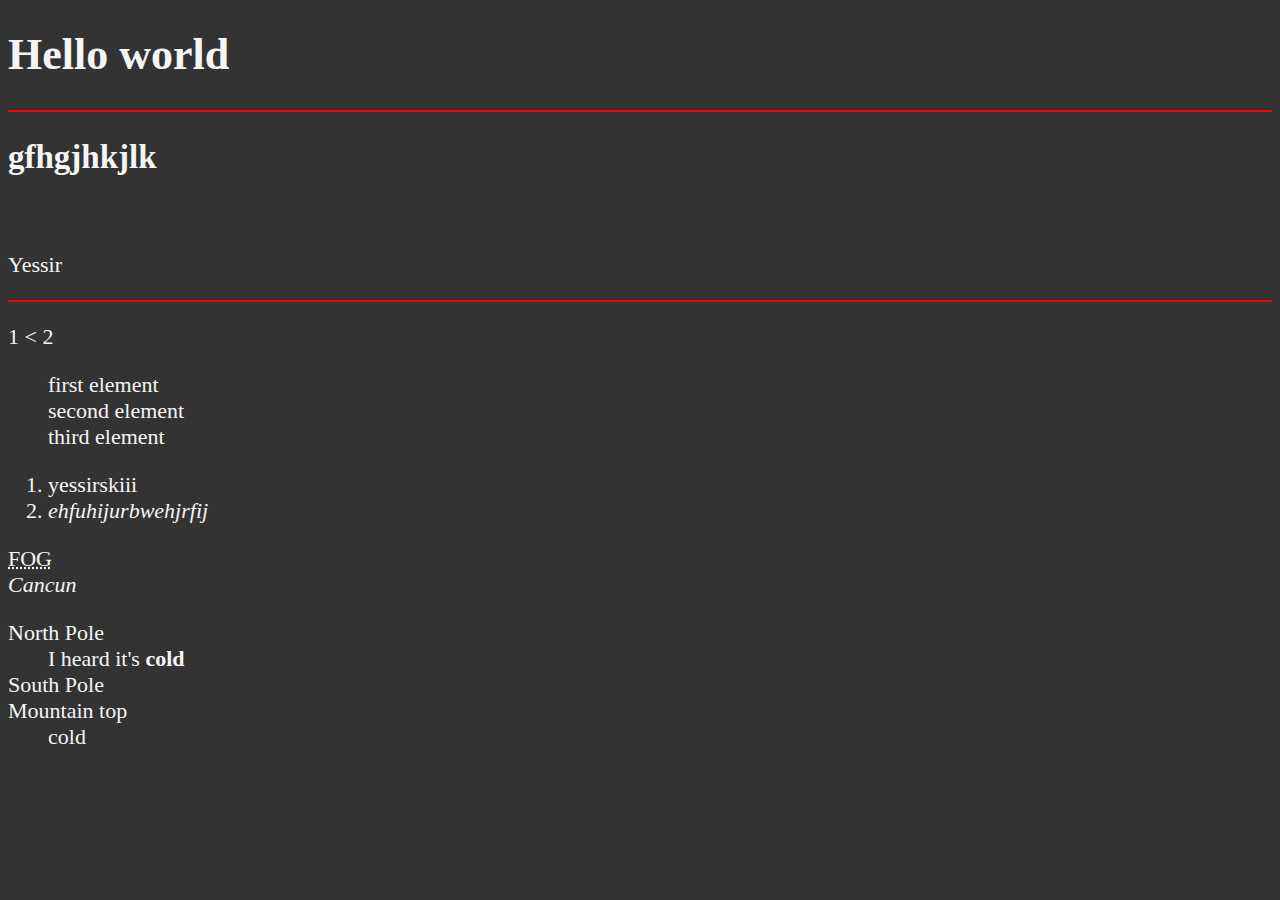
==== index.html @ 2ed8eaf2 "first commmit" ====
<!DOCTYPE html>
<html lang="en">
  
  <head>
    <meta charset="UTF-8">
    <meta name="author" content="Shun Odaki">
    <meta name="description" content="This age contains all the things i am learning how to create
     build a web">
    <title>My first web page </title>
    <link rel="icon" href="donut_logo copy.jpg" type="image/x-icon">
    <link rel="stylesheet" href="style.css" type="text/css">
  </head>

  <body>
    <h1>Hello world</h1>
    <hr>
    <h2>gfhgjhkjlk</h2>
    <br>
    <p>Yessir</p>
  </body>

  <hr>
  <p>
    1 &lt; 2
  </p>
  <ul>
    <li>first element</li>
    <li>second element</li>
    <li>third element</li>
  </ul>
  <ol>
    <li>yessirskiii</li>
    <li><address>ehfuhijurbwehjrfij</address></li>
  </ol>

  <!-- ksuvbwoubvwoeio -->
  <abbr title="Fear of God">FOG</abbr>
  <address>Cancun</address>

  <dl>
    <dt>North Pole</dt>
    <dd>I heard it's <strong>cold</strong></dd>
    <dt>South Pole</dt>
    <dt>Mountain top</dt>
    <dd>cold</dd>
  </dl>

</html>
---- style.css ----
html {
  font-size: 22px
}

body {
  background-color: #333;
  color: whitesmoke;
}

hr {
  height: 2px;
    background-color: #ff0000;
    border:none;
}

ul {
  list-style-type: none;
}
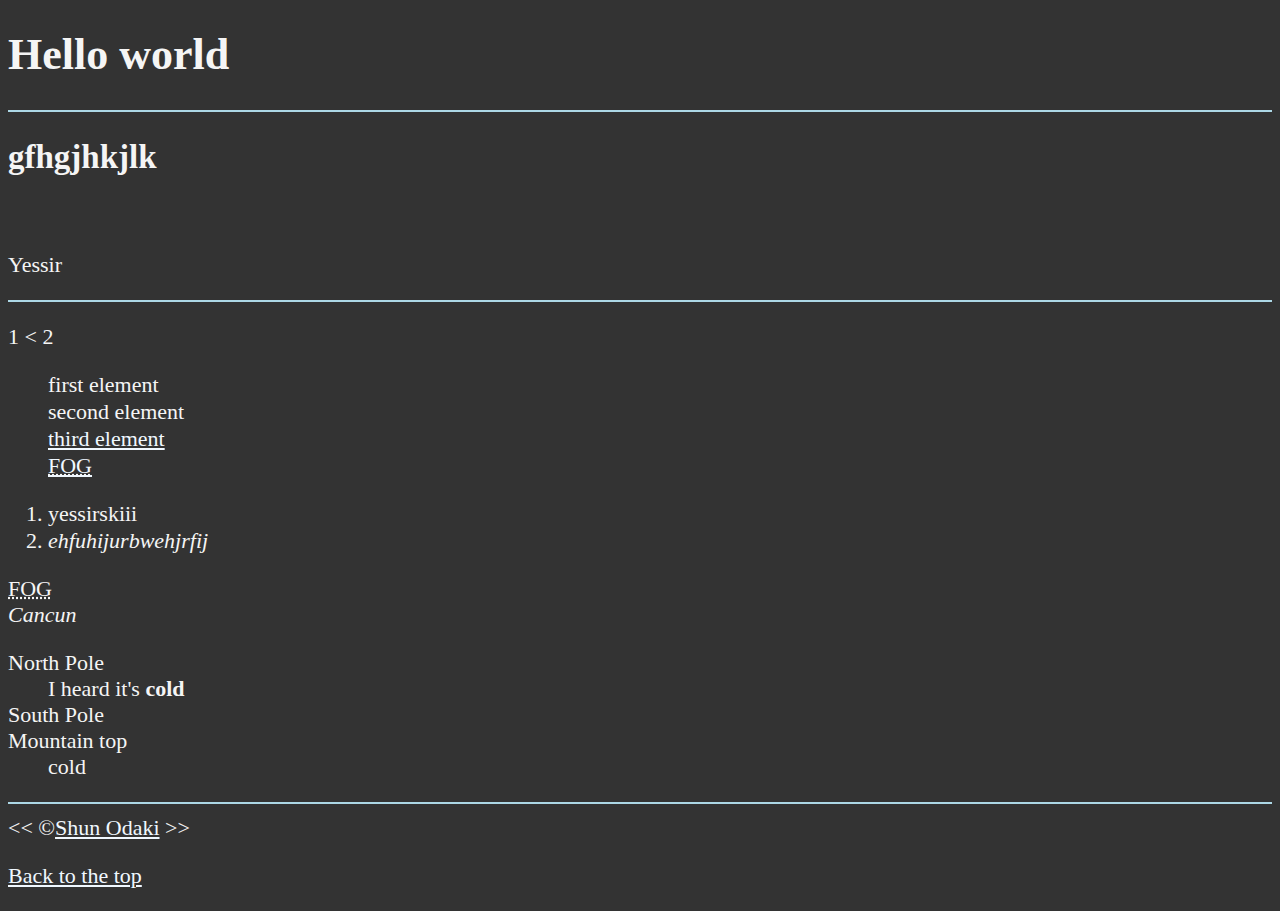
==== commit ef8da490: "link HTML" ====
--- a/index.html
+++ b/index.html
@@ -7,7 +7,7 @@
     <meta name="description" content="This age contains all the things i am learning how to create
      build a web">
     <title>My first web page </title>
-    <link rel="icon" href="donut_logo copy.jpg" type="image/x-icon">
+    <link rel="icon" href="../img/donut_logo copy.jpg" type="image/x-icon">
     <link rel="stylesheet" href="style.css" type="text/css">
   </head>
 
@@ -26,7 +26,11 @@
   <ul>
     <li>first element</li>
     <li>second element</li>
-    <li>third element</li>
+    <a href="https://sabe.io/blog/html-remove-bullets-unordered-lists#:~:text=To%20remove%20the%20bullets%2C%20we%20can%20set%20the%20list,style%2Dtype%20property%20to%20none%20."><li>third element</li></a>
+    <li><abbr title="Fear of God"><a href="https://fearofgod.com/" target="_blank"
+      >
+      FOG
+    </a></abbr></li>
   </ul>
   <ol>
     <li>yessirskiii</li>
@@ -45,4 +49,11 @@
     <dd>cold</dd>
   </dl>
 
+  <hr>
+  &lt;&lt; &copy;<a href="about.html">Shun Odaki</a> &gt;&gt;
+
+  <p><a href="#">Back to the top</ahref></p>
+  
+
+    
 </html>--- a/style.css
+++ b/style.css
@@ -9,10 +9,27 @@
 
 hr {
   height: 2px;
-    background-color: #ff0000;
+    background-color: lightblue;
     border:none;
 }
 
 ul {
   list-style-type: none;
+  
+}
+li {
+  margin-bottom: 1px;;
+}
+
+a {
+  color: aliceblue;
+
+}
+
+a:visited {
+  color: lightgrey;
+}
+
+a:hover, a:active {
+  color: #eee;
 }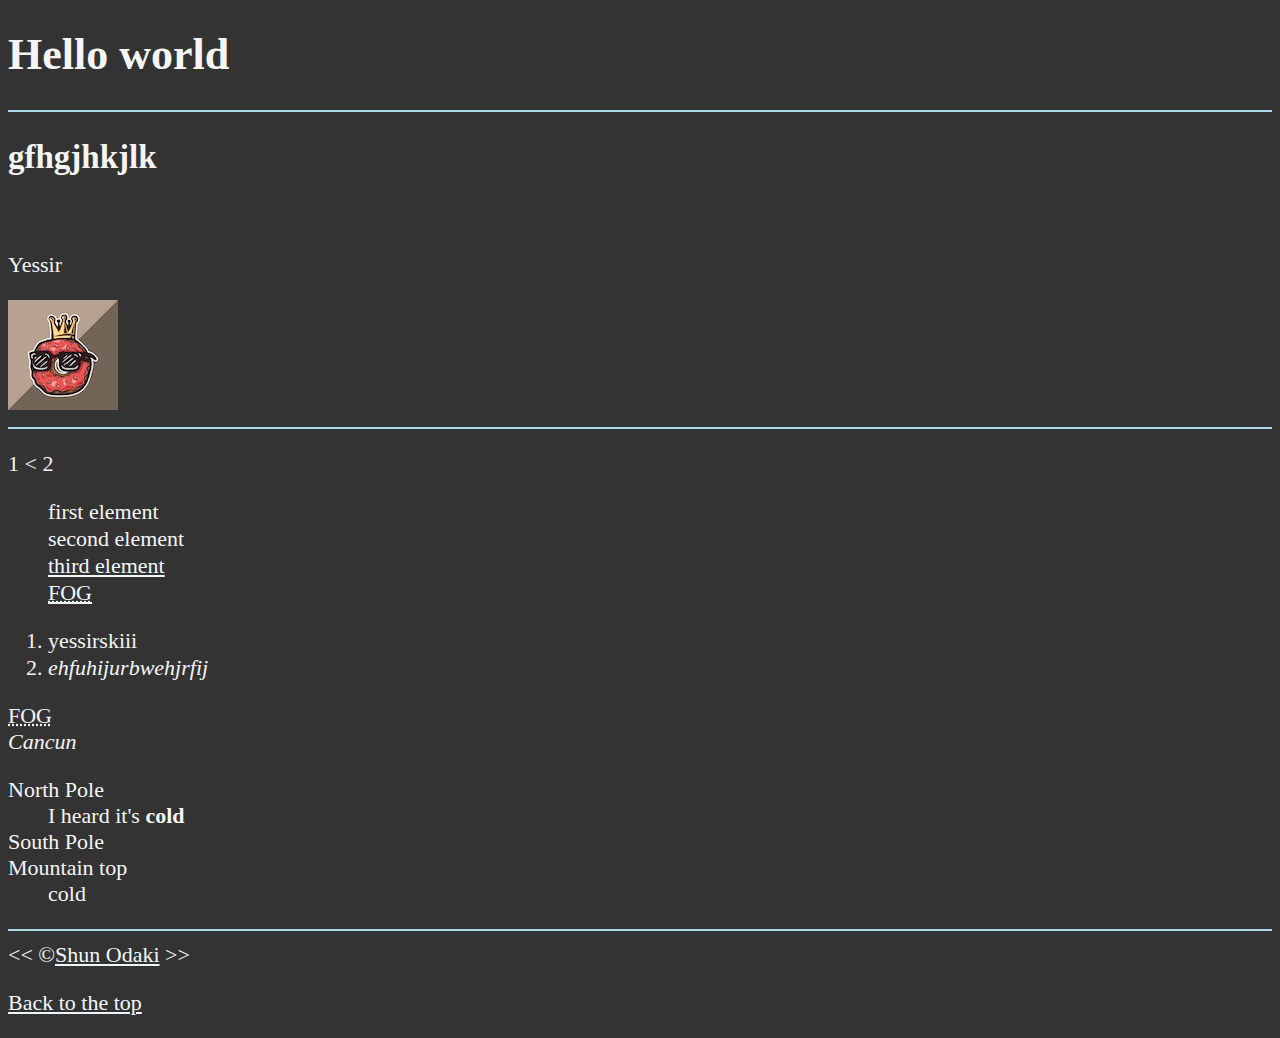
==== commit 1f5c85c4: "added image" ====
--- a/index.html
+++ b/index.html
@@ -17,7 +17,9 @@
     <h2>gfhgjhkjlk</h2>
     <br>
     <p>Yessir</p>
-  </body>
+    <img src="../img/donut_logo copy.jpg" alt="Donut logo" title="I need some donuts"> </img>
+
+  
 
   <hr>
   <p>
@@ -53,7 +55,8 @@
   &lt;&lt; &copy;<a href="about.html">Shun Odaki</a> &gt;&gt;
 
   <p><a href="#">Back to the top</ahref></p>
-  
 
-    
+
+
+  </body>
 </html>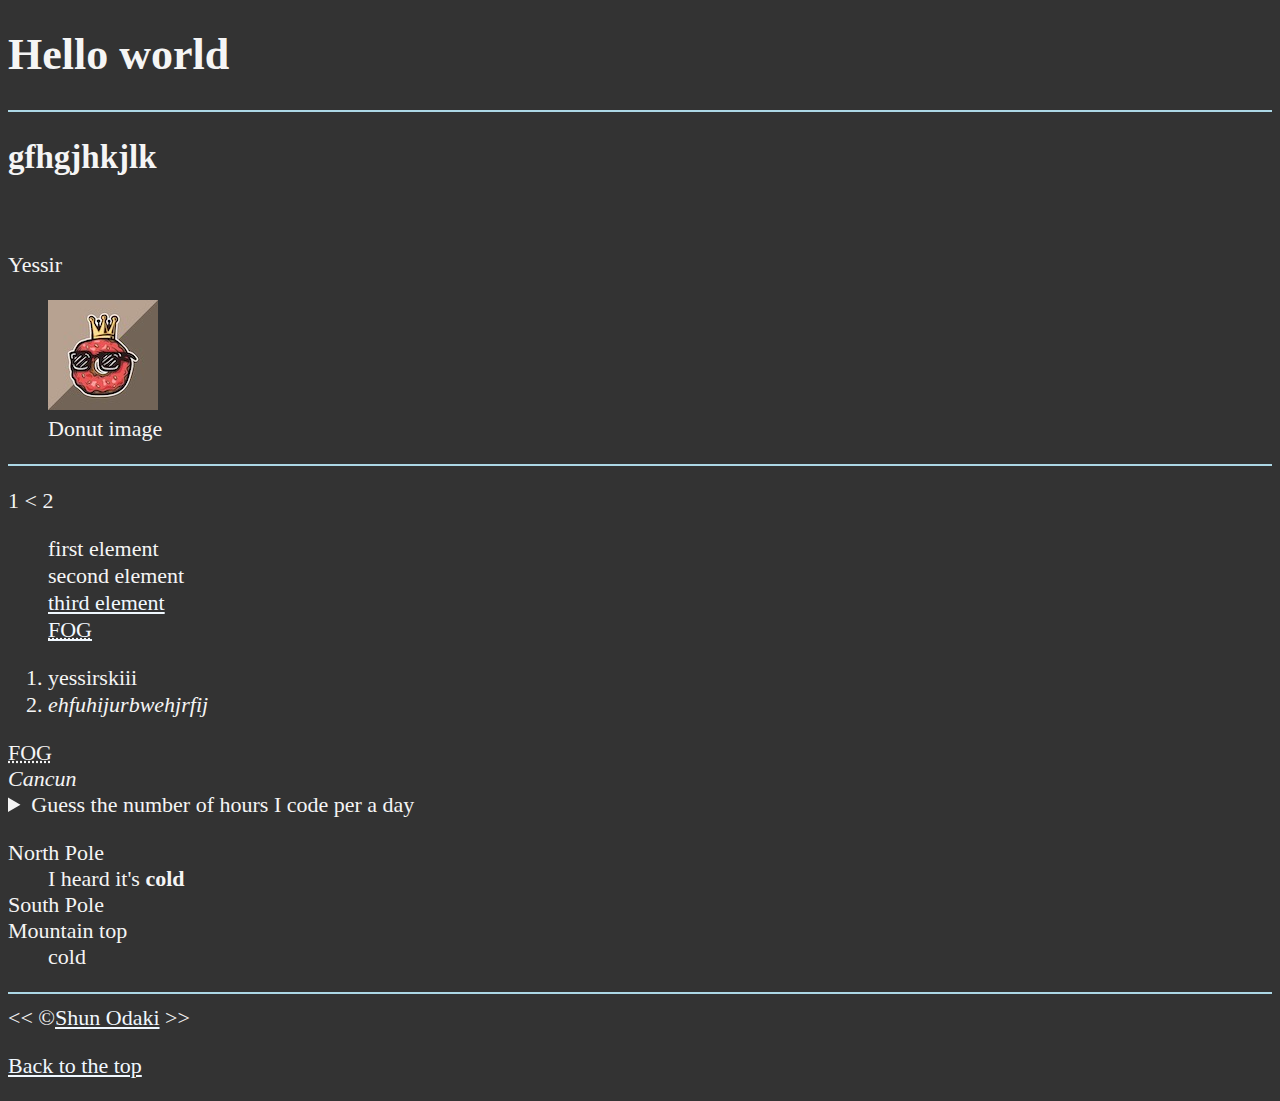
==== commit 12eb4ce4: "semantic tags" ====
--- a/index.html
+++ b/index.html
@@ -12,49 +12,70 @@
   </head>
 
   <body>
-    <h1>Hello world</h1>
+    <header><h1>Hello world</h1></header>
+    
+    <main>
+      <hr>
+      <h2>gfhgjhkjlk</h2>
+      <br>
+      <p>Yessir</p>
+      <figure>
+        <img src="../img/donut_logo copy.jpg" alt="Donut logo" title="I need some donuts" />
+        <figcaption>Donut image</figcaption>
+      </figure>
+
+    
+
     <hr>
-    <h2>gfhgjhkjlk</h2>
-    <br>
-    <p>Yessir</p>
-    <img src="../img/donut_logo copy.jpg" alt="Donut logo" title="I need some donuts"> </img>
+    <p>
+      1 &lt; 2
+    </p>
+    
+    <ul>
+      <li>first element</li>
+      <li>second element</li>
+      <a href="https://sabe.io/blog/html-remove-bullets-unordered-lists#:~:text=To%20remove%20the%20bullets%2C%20we%20can%20set%20the%20list,style%2Dtype%20property%20to%20none%20."><li>third element</li></a>
+      <li><abbr title="Fear of God"><a href="https://fearofgod.com/" target="_blank"
+        >
+        FOG
+      </a></abbr></li>
+    </ul>
+    <ol>
+      <li>yessirskiii</li>
+      <li><address>ehfuhijurbwehjrfij</address></li>
+    </ol>
 
+    <!-- ksuvbwoubvwoeio -->
+    <abbr title="Fear of God">FOG</abbr>
+    <address>Cancun</address>
+
+    <aside>
+      <details>
+        <summary>Guess the number of hours I code per a day</summary>
+        <p>I start at <time datetime="08:00">8 am</time> and I write code for <time datetime="PT3H">3 hours</time>  every day</p>
+      </details>
+
+    </aside>
+
+    <section>
+      <dl>
+        <dt>North Pole</dt>
+        <dd>I heard it's <strong>cold</strong></dd>
+        <dt>South Pole</dt>
+        <dt>Mountain top</dt>
+        <dd>cold</dd>
+      </dl>
+    </section>
+  </main>
+
+  <footer>
+    <hr>
+    &lt;&lt; &copy;<a href="about.html">Shun Odaki</a> &gt;&gt;
+    
+    <p><a href="#">Back to the top</ahref>
+    </p>
+  </footer>
   
-
-  <hr>
-  <p>
-    1 &lt; 2
-  </p>
-  <ul>
-    <li>first element</li>
-    <li>second element</li>
-    <a href="https://sabe.io/blog/html-remove-bullets-unordered-lists#:~:text=To%20remove%20the%20bullets%2C%20we%20can%20set%20the%20list,style%2Dtype%20property%20to%20none%20."><li>third element</li></a>
-    <li><abbr title="Fear of God"><a href="https://fearofgod.com/" target="_blank"
-      >
-      FOG
-    </a></abbr></li>
-  </ul>
-  <ol>
-    <li>yessirskiii</li>
-    <li><address>ehfuhijurbwehjrfij</address></li>
-  </ol>
-
-  <!-- ksuvbwoubvwoeio -->
-  <abbr title="Fear of God">FOG</abbr>
-  <address>Cancun</address>
-
-  <dl>
-    <dt>North Pole</dt>
-    <dd>I heard it's <strong>cold</strong></dd>
-    <dt>South Pole</dt>
-    <dt>Mountain top</dt>
-    <dd>cold</dd>
-  </dl>
-
-  <hr>
-  &lt;&lt; &copy;<a href="about.html">Shun Odaki</a> &gt;&gt;
-
-  <p><a href="#">Back to the top</ahref></p>
 
 
 
--- a/style.css
+++ b/style.css
@@ -1,3 +1,8 @@
+header {
+  display: fixed;
+}
+
+
 html {
   font-size: 22px
 }
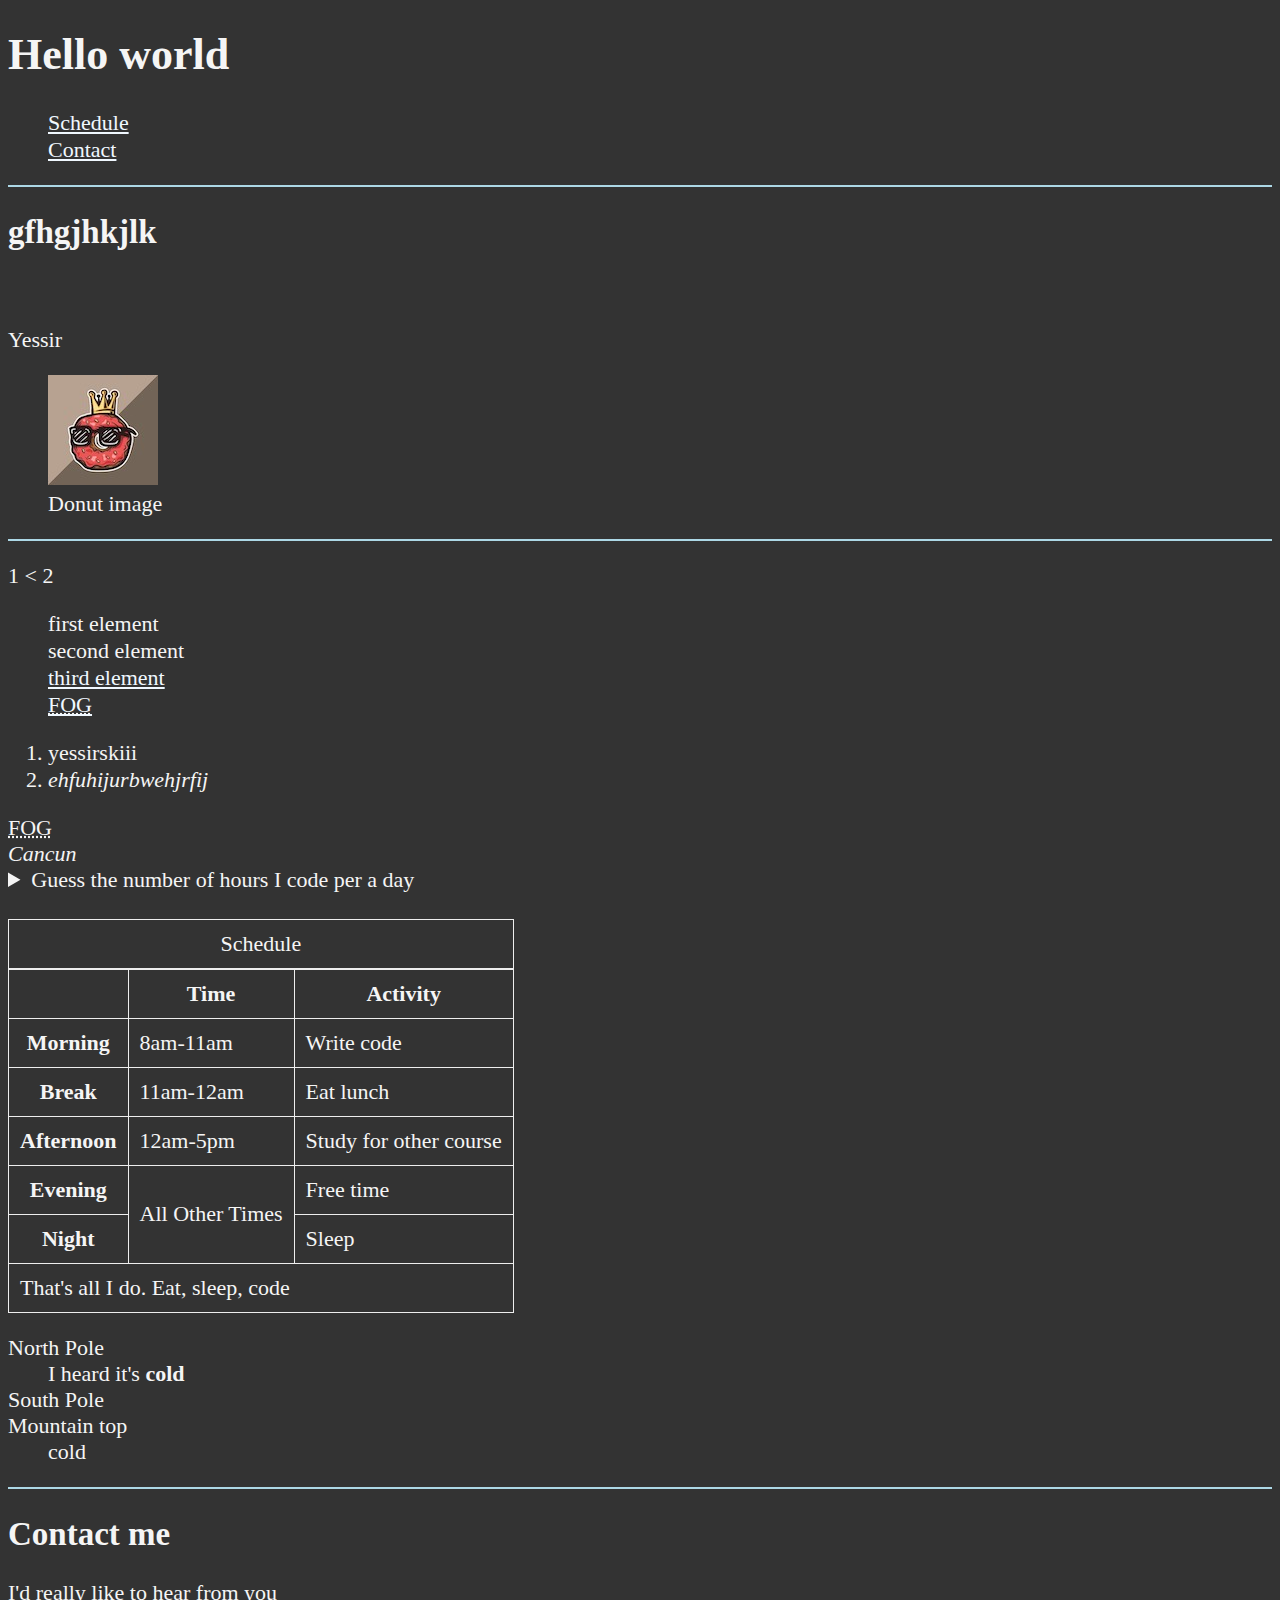
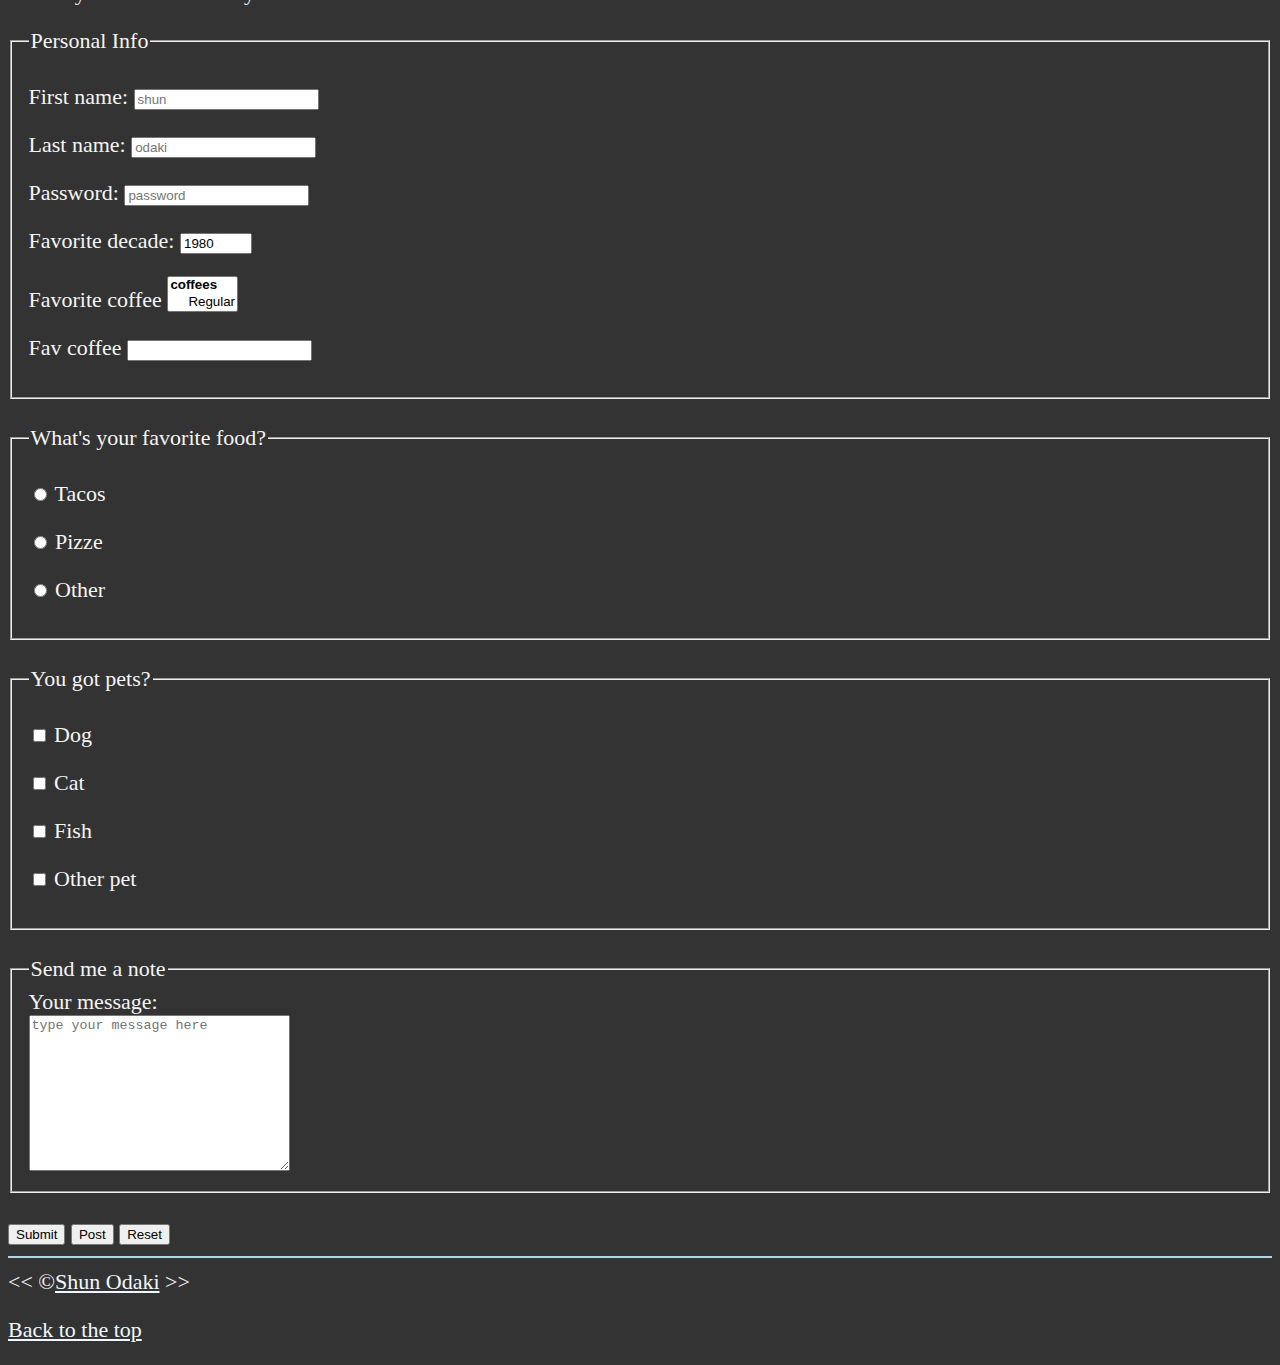
==== commit 46699af8: "started css tutorial" ====
--- a/index.html
+++ b/index.html
@@ -12,7 +12,20 @@
   </head>
 
   <body>
-    <header><h1>Hello world</h1></header>
+    <header><h1>Hello world</h1>
+      <nav>
+        <ul>
+          <li>
+            <a href="#mySchedule">Schedule</a>
+          </li>
+          <li>
+            <a href="#contact">Contact</a>
+          </li>
+        </ul>
+        
+
+      </nav>
+    </header>
     
     <main>
       <hr>
@@ -54,8 +67,55 @@
         <summary>Guess the number of hours I code per a day</summary>
         <p>I start at <time datetime="08:00">8 am</time> and I write code for <time datetime="PT3H">3 hours</time>  every day</p>
       </details>
-
     </aside>
+
+    <br>
+    <table>
+      <caption id="mySchedule">Schedule</caption>
+      <thead>
+        <tr>
+          <th>&nbsp;</th>
+          <th scope="col">Time</th>
+          <th scope="col">Activity</th>
+        </tr>
+      </thead>
+      <tr>
+        <th scope="row">Morning</th>
+        <td>
+          <time datetime="08:00">8am</time>-<time datetime="11:00">11am</time>
+          <td>Write code</td>
+        </td>
+      </tr>
+      <tr>
+        <th scope="row">Break</th>
+        <td>
+          <time datetime="11:00">11am</time>-<time datetime="12:00">12am</time>
+        <td>Eat lunch</td>
+        </td>
+      </tr>
+      <tr>
+        <th scope="row">Afternoon</th>
+        <td>
+          <time datetime="12:00">12am</time>-<time datetime="17:00">5pm</time>
+        <td>Study for other course</td>
+        </td>
+      </tr>
+      <tr>
+        <th scope="row">Evening</th>
+        <td rowspan="2">All Other Times</td>
+        <td>Free time</td>
+      </tr>
+      <tr>
+        <th scope="row">Night</th>
+        <td>Sleep</td>
+      </tr>
+      <tfoot>
+        <tr>
+          <td colspan="3">That's all I do. Eat, sleep, code</td>
+        </tr>
+      </tfoot>
+
+    </table>
 
     <section>
       <dl>
@@ -66,13 +126,118 @@
         <dd>cold</dd>
       </dl>
     </section>
+
+    <hr>
+    <article id="contact">
+      <h2>Contact me</h2>
+      <p>I'd really like to hear from you</p>
+
+      <form action="https://httpbin.org/get" method="get">
+        <fieldset>
+          <legend>Personal Info</legend>
+            <p>
+              <label for="firstName">First name: </label>
+              <input type="text" name="firstName" id="firstName" placeholder="shun"
+              autocomplete="on" required> 
+            </p>
+            <p>
+              <label for="lastName">Last name: </label>
+              <input type="text" name="lastName" id="lastName" placeholder="odaki" autocomplete="on" required>
+            </p>
+            <p>
+              <label for="password">Password: </label>
+              <input type="password" name="password" id="password" placeholder="password" required>
+            </p>
+            <p>
+              <label for="decade">Favorite decade: </label>
+              <input type="number" name="decade" id="decade" min="1950" max="2020" step="10" value="1980">
+            </p>
+            <p>
+              <label for="coffee">Favorite coffee</label>
+              <select for="coffee" name="coffee" multiple size="2">
+                <optgroup label="coffees">
+                  <option value="regular">Regular</option>
+                  <option value="Iced">Iced</option>
+                </optgroup>
+                <optgroup label="Other shit">
+                  <option value="latte">Latte</option>
+                  <option value="option">Option</option>
+                </optgroup>
+              </select>
+            </p>
+
+            <p>
+              <label for="coffee">Fav coffee</label>
+              <input type="text" name="coffee" id="coffee" list="coffee-list">
+              <datalist id="coffee-list">
+                <option value="coffee" />
+                <option value="coffee" />
+                <option value="coffee" />
+                <option value="coffee" />
+                <option value="coffee" />
+              </datalist>
+            </p>
+        </fieldset>
+        <br>
+        <fieldset>
+          <legend>What's your favorite food?</legend>
+          <p>
+            <input type="radio" name="food" id="tacos">
+            <label for="tacos">Tacos</label>
+          </p>
+          <p>
+            <input type="radio" name="food" id="pizza">
+            <label for="pizza">Pizze</label>
+          </p>
+          <p>
+            <input type="radio" name="food" id="other">
+            <label for="other">Other</label>
+          </p>
+        </fieldset>
+        <br>
+        <fieldset>
+          <legend>
+            You got pets?
+          </legend>
+          <p>
+            <input type="checkbox" name="pets" id="dog" value="dog">
+            <label for="dog">Dog</label>
+          </p>
+          <p>
+            <input type="checkbox" name="pets" id="cat" value="cat">
+            <label for="cat">Cat</label>
+          </p>
+          <p>
+            <input type="checkbox" name="pets" id="fish" value="fish">
+            <label for="fish">Fish</label>
+          </p>
+          <p>
+            <input type="checkbox" name="pets" id="otherpet" value="otherPet">
+            <label for="otherPet">Other pet</label>
+          </p>
+          
+        </fieldset>
+        <br>
+        <fieldset>
+          <legend>Send me a note</legend>
+          <label for="message">Your message:</label>
+          <br>
+          <textarea name="message" id="message" cols="30" rows="10" placeholder="type your message here"></textarea> 
+        </fieldset>
+        <br>
+        <button type="submit">Submit</button>
+        <button type="submit" formaction="https://httpbin.org/post" formmethod="post">Post</button>
+        <button type="reset">Reset</button>
+      </form>
+    </article>
+
   </main>
 
   <footer>
     <hr>
     &lt;&lt; &copy;<a href="about.html">Shun Odaki</a> &gt;&gt;
     
-    <p><a href="#">Back to the top</ahref>
+    <p><a href="#">Back to the top</a>
     </p>
   </footer>
   
--- a/style.css
+++ b/style.css
@@ -37,4 +37,11 @@
 
 a:hover, a:active {
   color: #eee;
+}
+
+table, tr, th, td, caption {
+  border: 1px solid #eee;
+  font-family:'Courier New' Courier, monospace;
+  border-collapse: collapse;
+  padding: 0.5rem;
 }